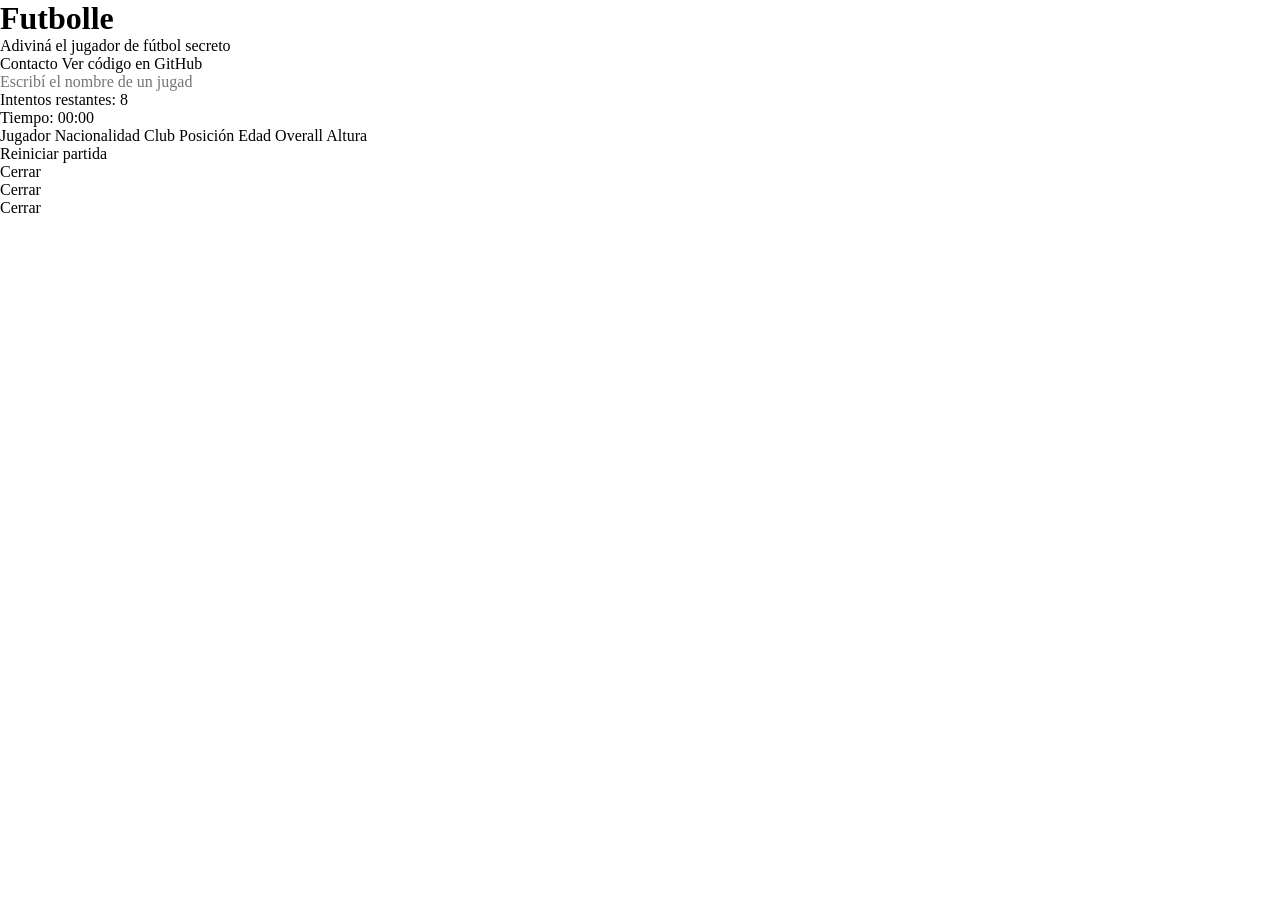
==== index.html @ bf2a0fbc "Agrego estructura HTML del juego" ====
<!DOCTYPE html>
<html lang="es">
<head>
    <meta charset="UTF-8">
    <meta name="viewport" content="width=device-width, initial-scale=1.0">
    <title>Futbolle - Adiviná al jugador</title>
    <link rel="stylesheet" href="css/reset.css">
    <link rel="stylesheet" href="css/styles.css">
</head>
<body>
    <div id="aplicacion">
        <header id="encabezadoPrincipal">
            <h1>Futbolle</h1>
            <p>Adiviná el jugador de fútbol secreto</p>
        </header>
        <nav id="navegacionPrincipal">
            <a href="contacto.html">Contacto</a>
            <a id="enlaceGithub" href="https://github.com/LuciaMaximino/futbolle.git" target="_blank" rel="noopener">Ver código en GitHub</a>
        </nav>
        <section id="seccionBusqueda">
            <input type="text" id="inputJugador" placeholder="Escribí el nombre de un jugador...">
            <ul id="listaSugerencias" class="oculto">
            </ul>
        </section>
        <section id="seccionEstado">
            <p id="contadorIntentos">Intentos restantes: 8</p>
            <p id="mostrarTiempo">Tiempo: 00:00</p>
        </section>
        <section id="seccionTablero">
            <div id="encabezadoTablero">
                <span>Jugador</span>
                <span>Nacionalidad</span>
                <span>Club</span>
                <span>Posición</span>
                <span>Edad</span>
                <span>Overall</span>
                <span>Altura</span>
            </div>
            <div id="cuerpoTablero">
            </div>
        </section>
        <button type="button" id="botonReiniciar">Reiniciar partida</button>
    </div>
    <div id="modalGanar" class="modal oculto">
        <div class="contenidoModal">
            <p id="mensajeGanar"></p>
            <button type="button" id="botonCerrarGanar">Cerrar</button>
        </div>
    </div>
    <div id="modalPerder" class="modal oculto">
        <div class="contenidoModal">
            <p id="mensajePerder"></p>
            <button type="button" id="botonCerrarPerder">Cerrar</button>
        </div>
    </div>
    <div id="modalError" class="modal oculto">
        <div class="contenidoModal">
            <p id="mensajeError"></p>
            <button type="button" id="botonCerrarError">Cerrar</button>
        </div>
    </div>
    <script src="js/api.js"></script>
    <script src="js/dom.js"></script>
    <script src="js/game.js"></script>
</body>
</html>
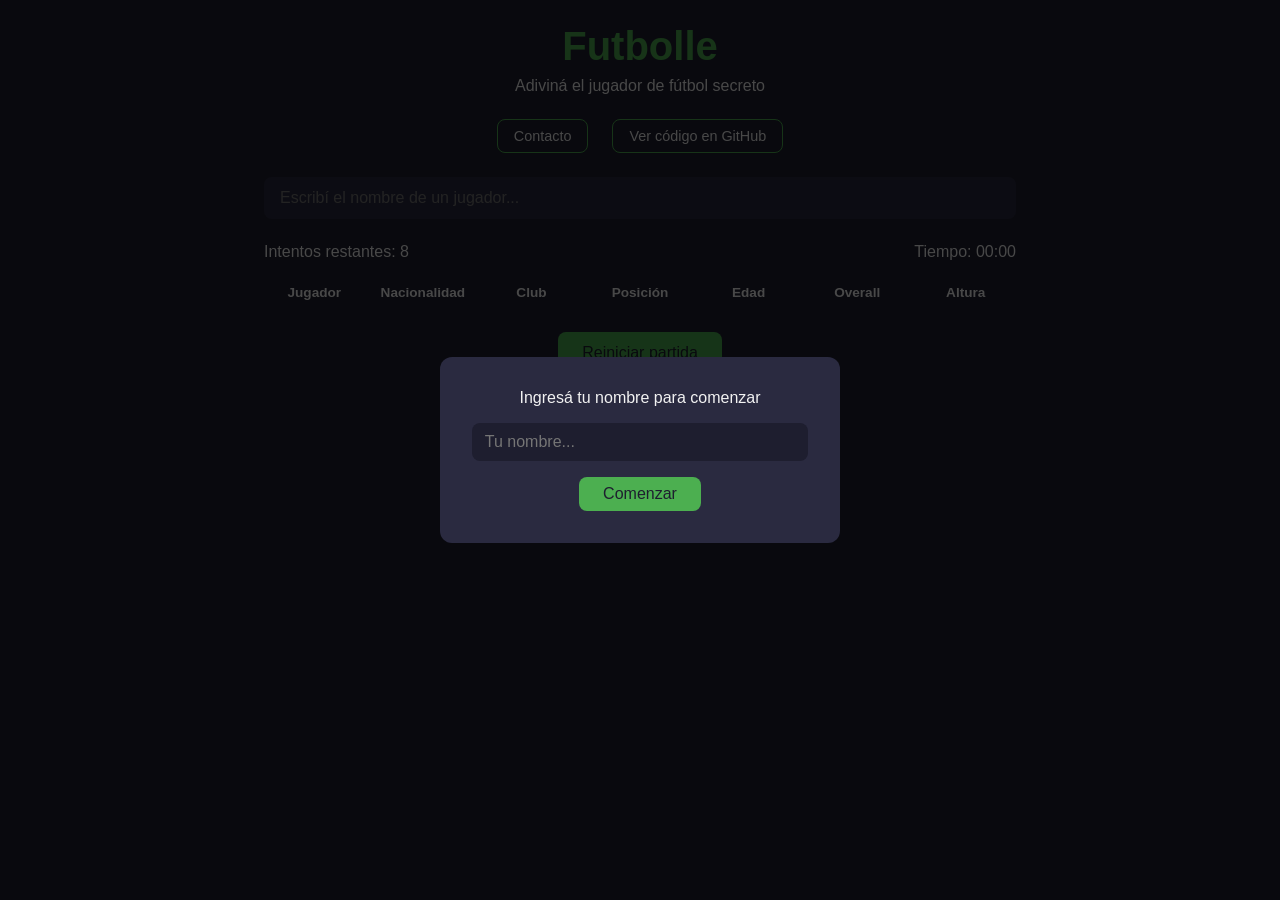
==== commit a596bd85: "Agregue timer, boton de reiniciar partida, pantalla con ingreso de nombre y correcciones de codigo y" ====
--- a/index.html
+++ b/index.html
@@ -41,6 +41,14 @@
         </section>
         <button type="button" id="botonReiniciar">Reiniciar partida</button>
     </div>
+    <div id="modalNombre" class="modal">
+        <div class="contenidoModal">
+            <p>Ingresá tu nombre para comenzar</p>
+            <input type="text" id="inputNombreJugador" placeholder="Tu nombre...">
+            <p id="mensajeErrorNombre" class="oculto"></p>
+            <button type="button" id="botonComenzar">Comenzar</button>
+        </div>
+    </div>
     <div id="modalGanar" class="modal oculto">
         <div class="contenidoModal">
             <p id="mensajeGanar"></p>
--- a/css/styles.css
+++ b/css/styles.css
@@ -0,0 +1,200 @@
+body {
+  display: flex;
+  flex-direction: column;
+  align-items: center;
+  background-color: #1e1e2f;
+  font-family: Arial, sans-serif;
+  color: #f2f2f2;
+}
+.oculto {
+  display: none;
+}
+#aplicacion {
+  display: flex;
+  flex-direction: column;
+  align-items: center;
+  width: 100%;
+  max-width: 50rem;
+  padding: 1.5rem;
+  gap: 1.5rem;
+}
+#encabezadoPrincipal {
+  display: flex;
+  flex-direction: column;
+  align-items: center;
+  gap: 0.5rem;
+  text-align: center;
+}
+#encabezadoPrincipal h1 {
+  font-size: 2.5rem;
+  color: #4caf50;
+}
+#navegacionPrincipal {
+  display: flex;
+  justify-content: center;
+  gap: 1.5rem;
+}
+#navegacionPrincipal a {
+  padding: 0.5rem 1rem;
+  border: 0.0625rem solid #4caf50;
+  border-radius: 0.5rem;
+  font-size: 0.9rem;
+}
+#seccionBusqueda {
+  position: relative;
+  display: flex;
+  width: 100%;
+}
+#inputJugador {
+  width: 100%;
+  padding: 0.75rem 1rem;
+  border-radius: 0.5rem;
+  background-color: #2a2a40;
+  font-size: 1rem;
+  color: #f2f2f2;
+}
+#listaSugerencias {
+  position: absolute;
+  top: 100%;
+  left: 0;
+  z-index: 10;
+  display: flex;
+  flex-direction: column;
+  width: 100%;
+  max-height: 12rem;
+  overflow-y: auto;
+  border-radius: 0.5rem;
+  background-color: #2a2a40;
+}
+#listaSugerencias li {
+  padding: 0.5rem 1rem;
+  font-size: 0.9rem;
+}
+#listaSugerencias li:hover {
+  background-color: #3a3a55;
+}
+#seccionEstado {
+  display: flex;
+  justify-content: space-between;
+  width: 100%;
+  font-size: 1rem;
+}
+#seccionTablero {
+  display: flex;
+  flex-direction: column;
+  width: 100%;
+  gap: 0.5rem;
+}
+#encabezadoTablero {
+  display: flex;
+  gap: 0.5rem;
+  font-size: 0.85rem;
+  font-weight: bold;
+  text-align: center;
+}
+#encabezadoTablero span {
+  flex: 1;
+}
+#cuerpoTablero {
+  display: flex;
+  flex-direction: column;
+  gap: 0.5rem;
+}
+#botonReiniciar {
+  padding: 0.75rem 1.5rem;
+  border-radius: 0.5rem;
+  background-color: #4caf50;
+  font-size: 1rem;
+  color: #1e1e2f;
+}
+.modal {
+  position: fixed;
+  top: 0;
+  left: 0;
+  z-index: 100;
+  display: flex;
+  justify-content: center;
+  align-items: center;
+  width: 100%;
+  height: 100%;
+  background-color: rgba(0, 0, 0, 0.7);
+}
+.contenidoModal {
+  display: flex;
+  flex-direction: column;
+  align-items: center;
+  gap: 1rem;
+  width: 90%;
+  max-width: 25rem;
+  padding: 2rem;
+  border-radius: 0.75rem;
+  background-color: #2a2a40;
+  text-align: center;
+}
+.contenidoModal button {
+  padding: 0.5rem 1.5rem;
+  border-radius: 0.5rem;
+  background-color: #4caf50;
+  font-size: 1rem;
+  color: #1e1e2f;
+}
+.modal.oculto {
+  display: none;
+}
+.filaTablero {
+  display: flex;
+  gap: 0.5rem;
+}
+.celdaAtributo {
+  display: flex;
+  justify-content: center;
+  align-items: center;
+  flex: 1;
+  padding: 0.4rem 0;
+  border-radius: 0.4rem;
+  font-size: 0.9rem;
+  font-weight: bold;
+}
+.filaTablero span:first-child {
+  flex: 1;
+  padding: 0.4rem 0;
+  font-size: 0.85rem;
+  text-align: center;
+}
+.pistaCorrecto {
+  background-color: #4caf50;
+}
+.pistaIncorrecto {
+  background-color: #c94040;
+}
+.pistaMayor {
+  background-color: #3a3a55;
+  color: #f2c94c;
+}
+.pistaMenor {
+  background-color: #3a3a55;
+  color: #f2c94c;
+}
+#inputNombreJugador {
+  width: 100%;
+  padding: 0.6rem 0.8rem;
+  border-radius: 0.5rem;
+  background-color: #1e1e2f;
+  font-size: 1rem;
+  color: #f2f2f2;
+}
+#mensajeErrorNombre {
+  font-size: 0.85rem;
+  color: #f2c94c;
+}
+@media (max-width: 37.5rem) {
+  #encabezadoPrincipal h1 {
+    font-size: 1.8rem;
+  }
+  #encabezadoTablero {
+    font-size: 0.65rem;
+  }
+  #encabezadoTablero span {
+    padding: 0 0.15rem;
+  }
+}
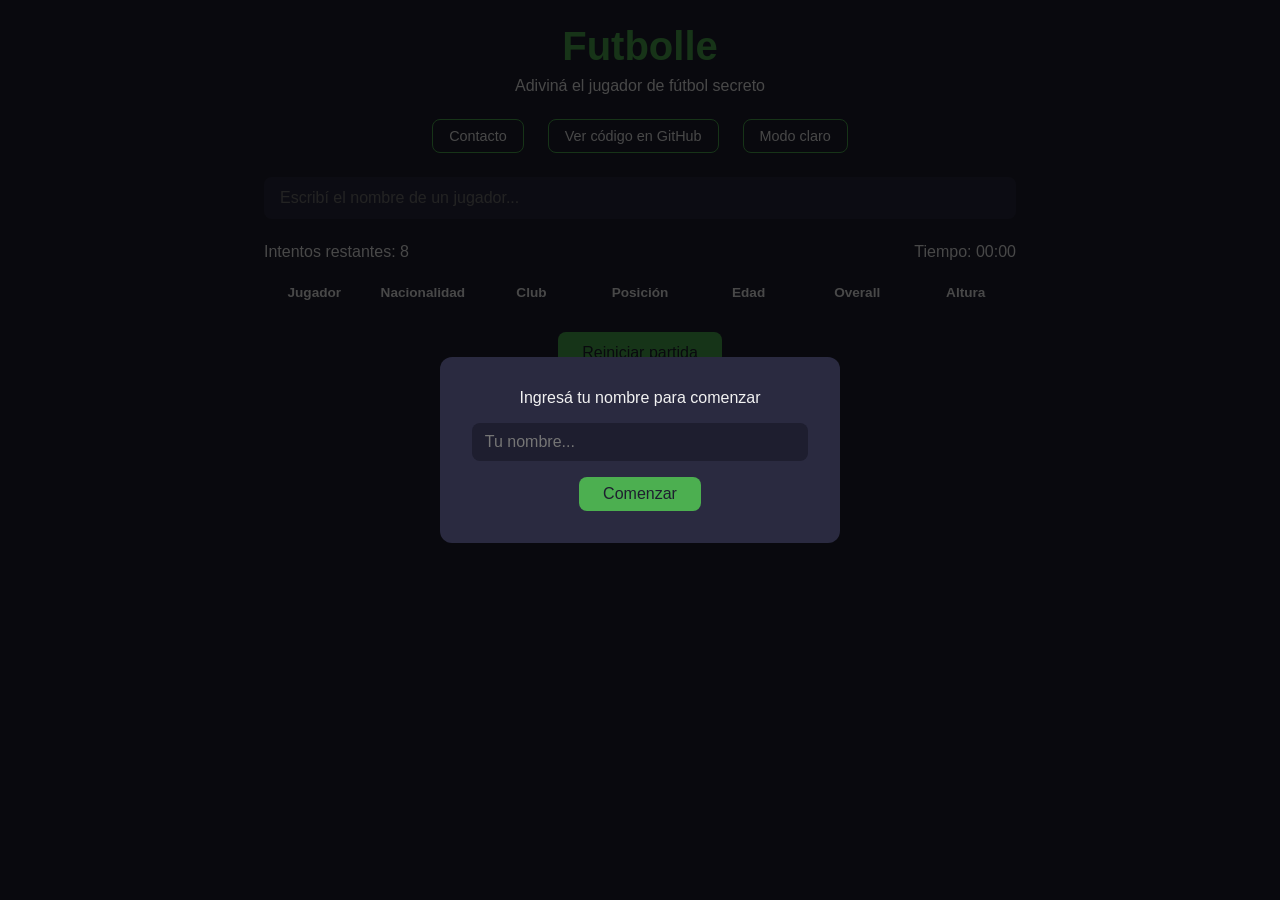
==== commit 7f2e3e45: "Agregue modo claro/oscuro" ====
--- a/index.html
+++ b/index.html
@@ -16,6 +16,7 @@
         <nav id="navegacionPrincipal">
             <a href="contacto.html">Contacto</a>
             <a id="enlaceGithub" href="https://github.com/LuciaMaximino/futbolle.git" target="_blank" rel="noopener">Ver código en GitHub</a>
+            <button type="button" id="botonTema">Modo claro</button>
         </nav>
         <section id="seccionBusqueda">
             <input type="text" id="inputJugador" placeholder="Escribí el nombre de un jugador...">
--- a/css/styles.css
+++ b/css/styles.css
@@ -186,6 +186,82 @@
 #mensajeErrorNombre {
   font-size: 0.85rem;
   color: #f2c94c;
+}
+#seccionContacto {
+  display: flex;
+  flex-direction: column;
+  width: 100%;
+  gap: 1rem;
+}
+#grupoNombre,
+#grupoMail,
+#grupoMensaje {
+  display: flex;
+  flex-direction: column;
+  gap: 0.4rem;
+}
+#seccionContacto label {
+  font-size: 0.9rem;
+}
+#seccionContacto input,
+#seccionContacto textarea {
+  padding: 0.6rem 0.8rem;
+  border-radius: 0.5rem;
+  background-color: #2a2a40;
+  font-size: 1rem;
+  color: #f2f2f2;
+}
+#seccionContacto textarea {
+  min-height: 8rem;
+  resize: vertical;
+}
+#errorNombreContacto,
+#errorMailContacto,
+#errorMensajeContacto {
+  font-size: 0.85rem;
+  color: #f2c94c;
+}
+#botonEnviarContacto {
+  padding: 0.75rem 1.5rem;
+  border-radius: 0.5rem;
+  background-color: #4caf50;
+  align-self: flex-start;
+  font-size: 1rem;
+  color: #1e1e2f;
+}
+#navegacionPrincipal button {
+  padding: 0.5rem 1rem;
+  border: 0.0625rem solid #4caf50;
+  border-radius: 0.5rem;
+  font-size: 0.9rem;
+  color: #f2f2f2;
+}
+body.temaClaro {
+  background-color: #f2f2f2;
+  color: #1e1e2f;
+}
+body.temaClaro #encabezadoPrincipal h1 {
+  color: #2e7d32;
+}
+body.temaClaro #navegacionPrincipal a,
+body.temaClaro #navegacionPrincipal button {
+  border-color: #2e7d32;
+  color: #1e1e2f;
+}
+body.temaClaro #inputJugador,
+body.temaClaro #listaSugerencias,
+body.temaClaro #inputNombreJugador,
+body.temaClaro #seccionContacto input,
+body.temaClaro #seccionContacto textarea {
+  background-color: #ffffff;
+  color: #1e1e2f;
+}
+body.temaClaro .contenidoModal {
+  background-color: #ffffff;
+}
+body.temaClaro .pistaMayor,
+body.temaClaro .pistaMenor {
+  background-color: #dcdcf0;
 }
 @media (max-width: 37.5rem) {
   #encabezadoPrincipal h1 {
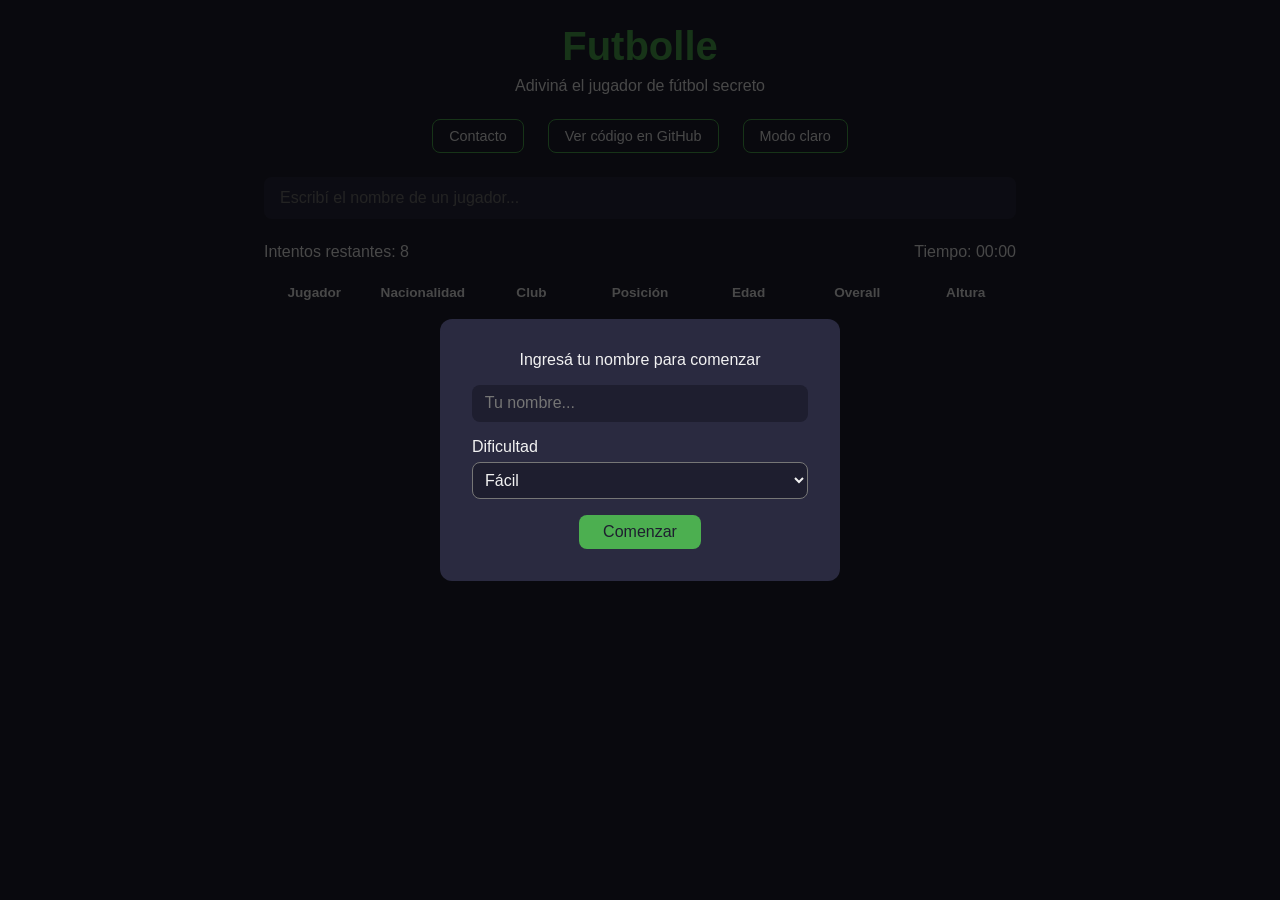
==== commit 8862e284: "Agregue el selector de dificultad y el sistema de puntuacion" ====
--- a/index.html
+++ b/index.html
@@ -41,12 +41,21 @@
             </div>
         </section>
         <button type="button" id="botonReiniciar">Reiniciar partida</button>
+        <button type="button" id="botonVerHistorial">Ver historial</button>
     </div>
     <div id="modalNombre" class="modal">
         <div class="contenidoModal">
             <p>Ingresá tu nombre para comenzar</p>
             <input type="text" id="inputNombreJugador" placeholder="Tu nombre...">
             <p id="mensajeErrorNombre" class="oculto"></p>
+            <div id="selectorDificultad">
+                <label for="selectDificultad">Dificultad</label>
+                <select id="selectDificultad">
+                    <option value="facil">Fácil</option>
+                    <option value="medio">Medio</option>
+                    <option value="dificil">Difícil</option>
+                </select>
+            </div>
             <button type="button" id="botonComenzar">Comenzar</button>
         </div>
     </div>
@@ -68,6 +77,18 @@
             <button type="button" id="botonCerrarError">Cerrar</button>
         </div>
     </div>
+    <div id="modalHistorial" class="modal oculto">
+        <div class="contenidoModal contenidoModalHistorial">
+            <h2>Historial de partidas</h2>
+            <div id="ordenamientoHistorial">
+                <button type="button" id="botonOrdenarFecha">Ordenar por fecha</button>
+                <button type="button" id="botonOrdenarIntentos">Ordenar por intentos</button>
+            </div>
+            <div id="listaHistorial">
+            </div>
+            <button type="button" id="botonCerrarHistorial">Cerrar</button>
+        </div>
+    </div>
     <script src="js/api.js"></script>
     <script src="js/dom.js"></script>
     <script src="js/game.js"></script>
--- a/css/styles.css
+++ b/css/styles.css
@@ -106,6 +106,13 @@
   background-color: #4caf50;
   font-size: 1rem;
   color: #1e1e2f;
+}
+#botonVerHistorial {
+  padding: 0.75rem 1.5rem;
+  border: 0.0625rem solid #4caf50;
+  border-radius: 0.5rem;
+  font-size: 1rem;
+  color: #f2f2f2;
 }
 .modal {
   position: fixed;
@@ -262,6 +269,65 @@
 body.temaClaro .pistaMayor,
 body.temaClaro .pistaMenor {
   background-color: #dcdcf0;
+}
+.contenidoModalHistorial {
+  max-width: 40rem;
+  max-height: 80vh;
+  overflow-y: auto;
+}
+#ordenamientoHistorial {
+  display: flex;
+  gap: 1rem;
+}
+#ordenamientoHistorial button {
+  padding: 0.4rem 0.8rem;
+  border: 0.0625rem solid #4caf50;
+  border-radius: 0.5rem;
+  font-size: 0.85rem;
+  color:  #1e1e2f;
+}
+#listaHistorial {
+  display: flex;
+  flex-direction: column;
+  width: 100%;
+  gap: 0.5rem;
+}
+.filaHistorial {
+  display: flex;
+  justify-content: space-between;
+  padding: 0.5rem;
+  border-radius: 0.4rem;
+  background-color: #1e1e2f;
+  font-size: 0.85rem;
+}
+body.temaClaro #ordenamientoHistorial button {
+  border-color: #2e7d32;
+  color: #1e1e2f;
+}
+body.temaClaro .filaHistorial {
+  background-color: #f2f2f2;
+}
+body.temaClaro #botonVerHistorial {
+  border-color: #2e7d32;
+  color: #1e1e2f;
+}
+#selectorDificultad {
+  display: flex;
+  flex-direction: column;
+  width: 100%;
+  gap: 0.4rem;
+  text-align: left;
+}
+#selectDificultad {
+  padding: 0.5rem;
+  border-radius: 0.5rem;
+  background-color: #1e1e2f;
+  font-size: 1rem;
+  color: #f2f2f2;
+}
+body.temaClaro #selectDificultad {
+  background-color: #ffffff;
+  color: #1e1e2f;
 }
 @media (max-width: 37.5rem) {
   #encabezadoPrincipal h1 {
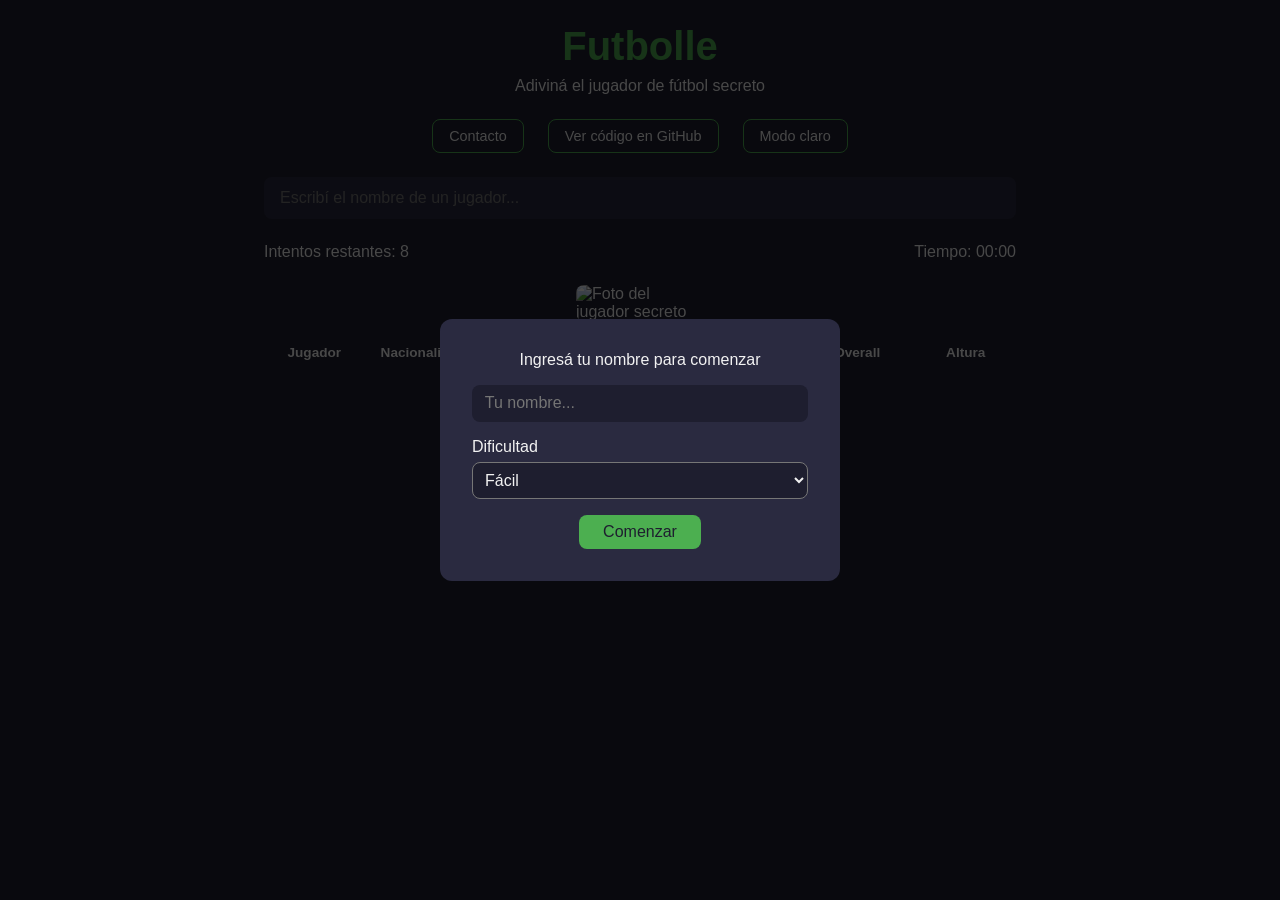
==== commit d875fbab: "Agregue la pista de foto desenfocada para dificultad facil" ====
--- a/index.html
+++ b/index.html
@@ -26,6 +26,9 @@
         <section id="seccionEstado">
             <p id="contadorIntentos">Intentos restantes: 8</p>
             <p id="mostrarTiempo">Tiempo: 00:00</p>
+        </section>
+        <section id="seccionPistaFacil" class="oculto">
+            <img id="fotoJugadorSecreto" src="" alt="Foto del jugador secreto" referrerpolicy="no-referrer">
         </section>
         <section id="seccionTablero">
             <div id="encabezadoTablero">
--- a/css/styles.css
+++ b/css/styles.css
@@ -328,6 +328,39 @@
 body.temaClaro #selectDificultad {
   background-color: #ffffff;
   color: #1e1e2f;
+}
+#seccionPistaFacil {
+  display: flex;
+  justify-content: center;
+  width: 100%;
+}
+#fotoJugadorSecreto {
+  width: 8rem;
+  border-radius: 0.5rem;
+}
+.blurNivel0 {
+  filter: blur(0rem);
+}
+.blurNivel1 {
+  filter: blur(0.3rem);
+}
+.blurNivel2 {
+  filter: blur(0.6rem);
+}
+.blurNivel3 {
+  filter: blur(0.9rem);
+}
+.blurNivel4 {
+  filter: blur(1.2rem);
+}
+.blurNivel5 {
+  filter: blur(1.5rem);
+}
+.blurNivel6 {
+  filter: blur(1.8rem);
+}
+.blurNivel7 {
+  filter: blur(2.1rem);
 }
 @media (max-width: 37.5rem) {
   #encabezadoPrincipal h1 {
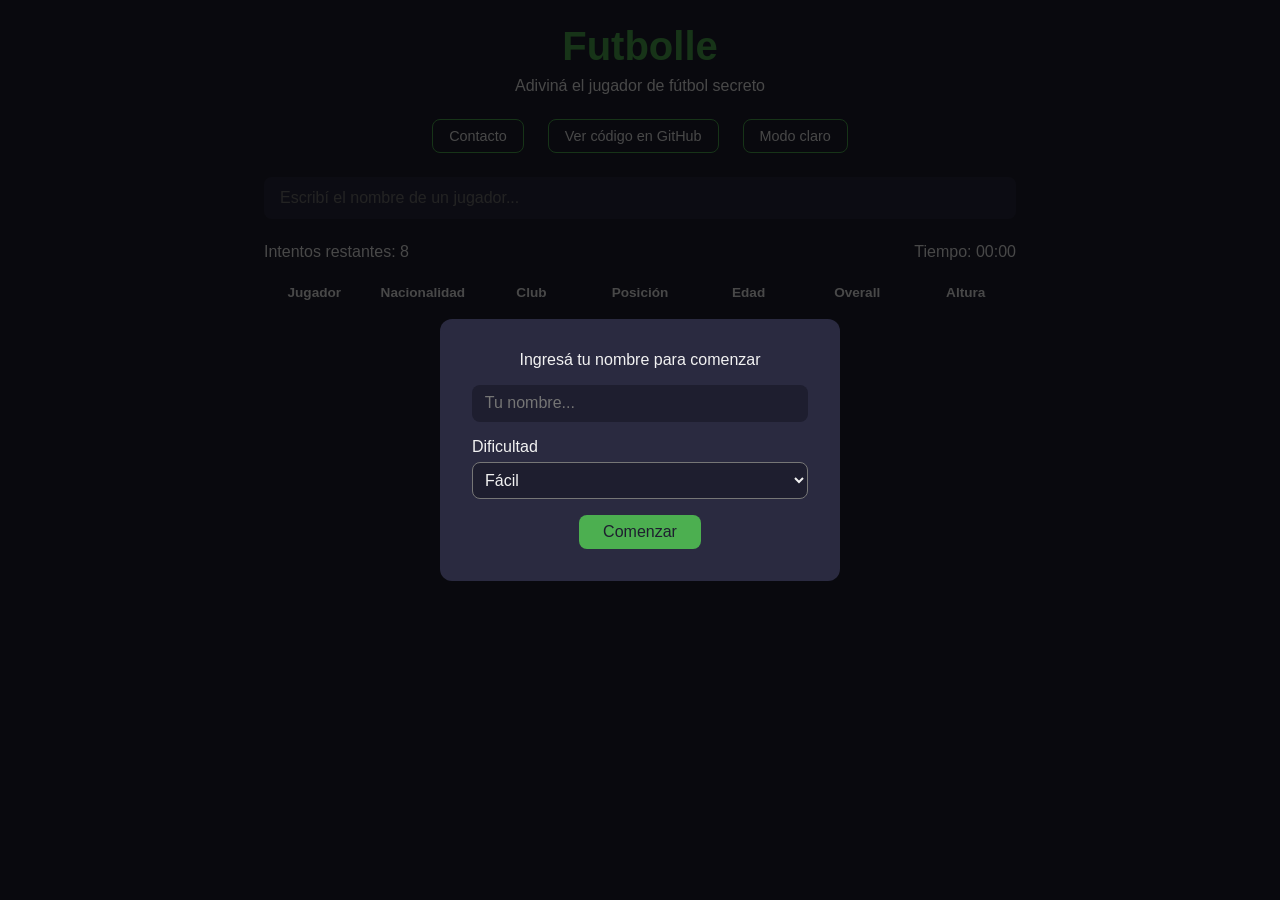
==== commit 176ab666: "Agregue pistas para el nivel de dificultad medio" ====
--- a/index.html
+++ b/index.html
@@ -29,6 +29,11 @@
         </section>
         <section id="seccionPistaFacil" class="oculto">
             <img id="fotoJugadorSecreto" src="" alt="Foto del jugador secreto" referrerpolicy="no-referrer">
+        </section>
+        <section id="seccionPistaMedio" class="oculto">
+            <p id="pistaAltura">Altura: ?</p>
+            <p id="pistaEdad">Edad: ?</p>
+            <p id="pistaOverall">Overall: ?</p>
         </section>
         <section id="seccionTablero">
             <div id="encabezadoTablero">
--- a/css/styles.css
+++ b/css/styles.css
@@ -148,6 +148,12 @@
 .modal.oculto {
   display: none;
 }
+#seccionPistaFacil.oculto {
+  display: none;
+}
+#seccionPistaMedio.oculto {
+  display: none;
+}
 .filaTablero {
   display: flex;
   gap: 0.5rem;
@@ -361,6 +367,13 @@
 }
 .blurNivel7 {
   filter: blur(2.1rem);
+}
+#seccionPistaMedio {
+  display: flex;
+  justify-content: center;
+  gap: 1.5rem;
+  width: 100%;
+  font-size: 0.95rem;
 }
 @media (max-width: 37.5rem) {
   #encabezadoPrincipal h1 {
